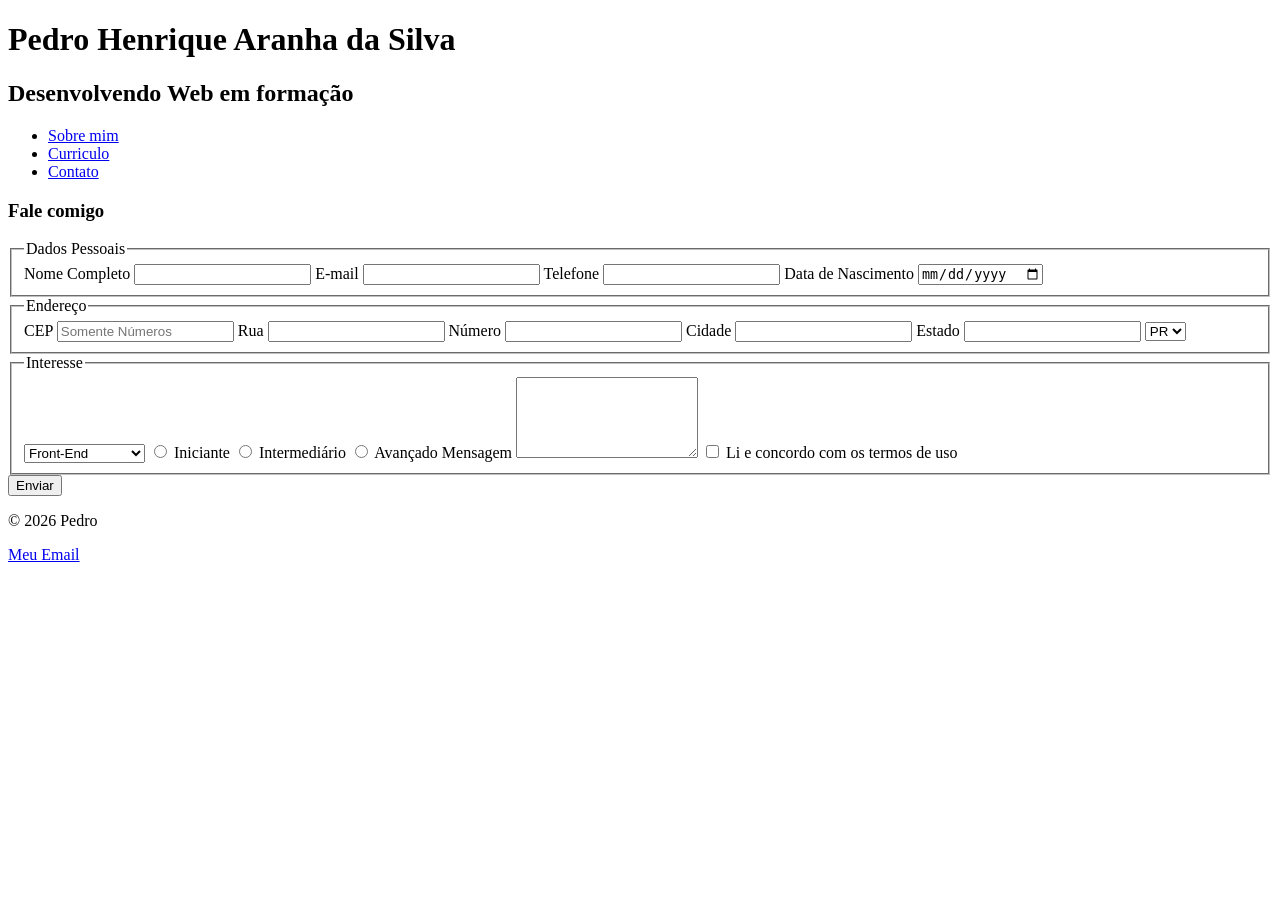
==== contato.html @ f2e74161 "contact" ====
<!DOCTYPE html>
<html lang="en">
<head>
    <meta charset="UTF-8">
    <meta name="viewport" content="width=device-width, initial-scale=1.0">
    <title>Document</title>
</head>
<body>

    <header>

    <h1>Pedro Henrique Aranha da Silva</h1>

    <h2>Desenvolvendo Web em formação</h2>
    <nav> 
        <ul>
            <li><a href="index.html">Sobre mim</a></li>
            <li><a href="curriculo.html">Curriculo</a></li>
            <li><a href="contato.html">Contato</a></li>
        </ul>
    </nav>

    </header>
    <main> 

        <section>
            <h3>Fale comigo</h3>

            <form action="/contato" method="post">

                <fieldset>
                    <legend>Dados Pessoais</legend>

                        <label for="nome">Nome Completo</label>
                        <input type="text" id="nome" name="nome" minlength="3" required>

                        <label for="email">E-mail</label>
                        <input type="email" id="email" name="email" required>

                        <label for="telefone">Telefone</label>
                        <input type="tel" id="telefone" name="telefone">

                        <label for="data">Data de Nascimento</label>
                        <input type="date" id="data" name="data">


                </fieldset>
                <fieldset>
                    <legend>Endereço</legend>

                       <label for="cep">CEP</label>
                       <input type="text" id="cep" name="cep" pattern="[0-9]{8}" placeholder="Somente Números" required>

                       <label for="rua">Rua</label>
                       <input type="text" id="rua" name="rua">

                       <label for="numero">Número</label>
                       <input type="number" min="1" maxlength="99999" id="numero" name="numero" >

                       <label for="cidade">Cidade</label>
                       <input type="text" id="cidade" name="cidade">
                       
                       <label for="estado">Estado</label>
                       <input type="text" id="estado" name="estado">

                    <select name="estado">
                        <option value="PR">PR</option>
                        <option value="SP">SP</option>
                        <option value="RJ">RJ</option>
                        <option value="SC">SC</option>
                        <option value="RS">RS</option>
                    </select>

                </fieldset>

                <fieldset>
                    <legend>Interesse</legend>

                        <select name="interesse" required>
                            <option value="front-end">Front-End</option>
                            <option value="back-end">Back-End</option>
                            <option value="banco de dados">Banco de Dados</option>
                            <option value="full-stack">Full-Stack</option>
                        </select> 

                        <input type="radio" name="Nivel de Experiencia" value="iniciante" id="iniciante">
                        <label for="iniciante">Iniciante</label>

                        <input type="radio" name="Nivel de Experiencia" value="intermediario" id="intermediario">
                        <label for="intermediario">Intermediário</label>

                        <input type="radio" name="Nivel de Experiencia" value="avancado" id="avancado">
                        <label for="avancado">Avançado</label>
     
                        <label for="mensagem">Mensagem</label>
                        <textarea name="mensagem" rows="5" maxlength="500"></textarea>

                        <input type="checkbox" name="termos" id="termos" required>
                        <label for="termos">Li e concordo com os termos de uso</label>

                </fieldset>

                        <button type="submit">Enviar</button>
                
            </form>
        </section>
        </main>
        <footer>
            <p>© 2026 Pedro </p>
            <a href="mailto:p.s.aranha22@gmail.com">Meu Email</a>
            </footer>


</body>
</html>
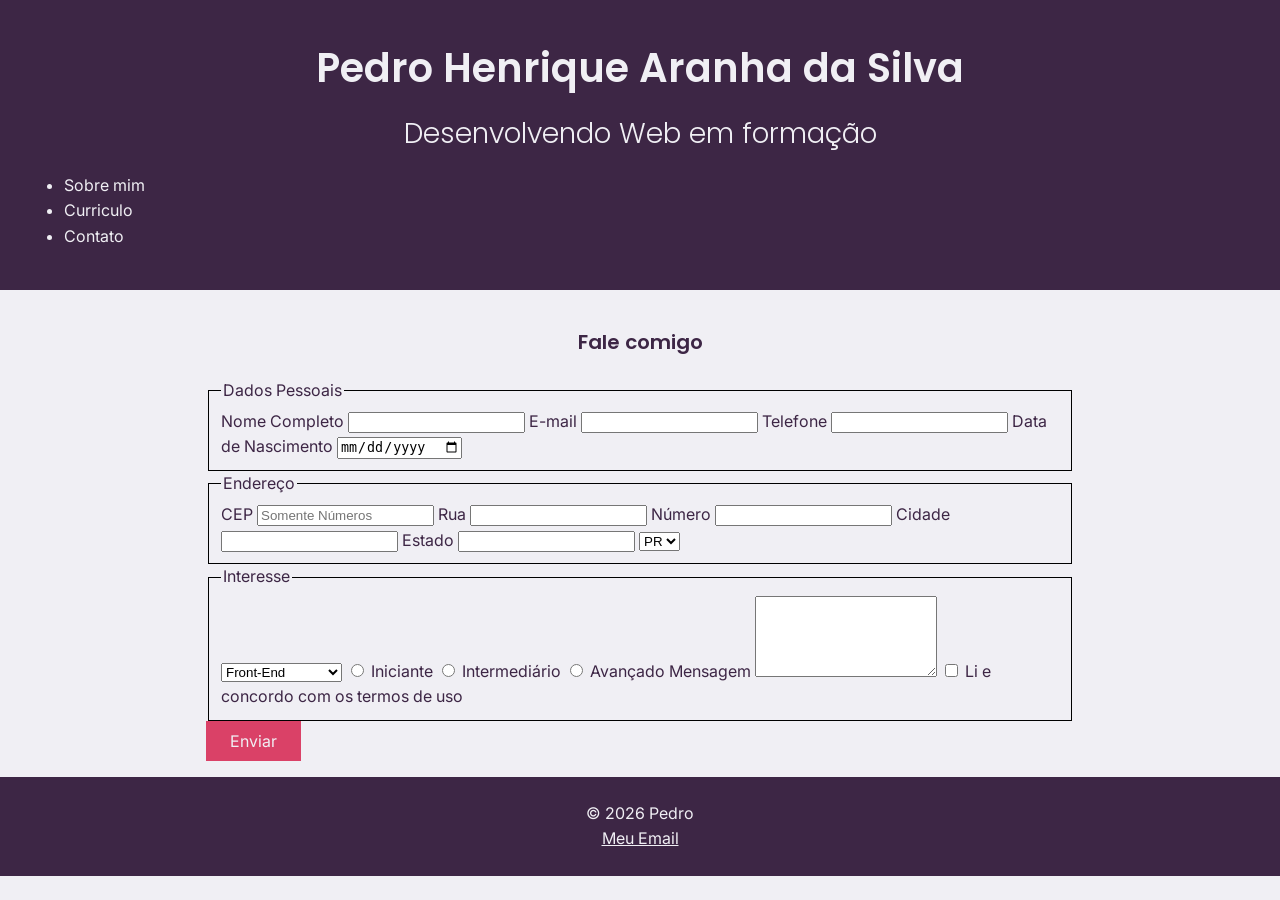
==== commit 1040be56: "some css style" ====
--- a/contato.html
+++ b/contato.html
@@ -1,9 +1,13 @@
 <!DOCTYPE html>
-<html lang="en">
+<html lang="pt-BR">
 <head>
     <meta charset="UTF-8">
     <meta name="viewport" content="width=device-width, initial-scale=1.0">
-    <title>Document</title>
+    <title>Contato</title>
+    <link rel="preconnect" href="https://fonts.googleapis.com">
+    <link rel="preconnect" href="https://fonts.gstatic.com" crossorigin>
+    <link href="https://fonts.googleapis.com/css2?family=Inter:wght@400;600&family=Poppins:wght@300;600&display=swap" rel="stylesheet">
+    <link rel="stylesheet" href="css/style.css">
 </head>
 <body>
 
--- a/css/style.css
+++ b/css/style.css
@@ -0,0 +1,126 @@
+*{
+    box-sizing: border-box;
+}
+/*
+fundo = #f0eff4;
+fonte = #3d2645;
+destaque = #000000 ;
+detalhe = #da4167;
+Fontes:
+    Poppins (títulos)
+     Inter (texto)
+*/
+body{
+    margin: 0;
+    background-color: #f0eff4;
+    color: #3d2645;
+    font-family: 'Inter', sans-serif;
+    font-size: 1rem;
+    line-height: 1.6;
+}
+h1, h2, h3{
+    font-family: 'Poppins', sans-serif;
+}
+nav a{
+    text-decoration: none;
+    color:#da4167
+    
+}
+strong, em{
+    color: #000000;
+}
+main{
+    max-width: 900px;
+    margin: 0 auto;
+    padding: 16px;
+}
+h1{
+    text-align: center;
+    font-size: 2.5rem;
+    font-weight: 600;
+}
+h2{
+    text-align: center;
+    font-size: 1.75rem;
+    font-weight: 300;
+}
+.foto{
+    text-align: center;
+}
+h3{
+    font-size: 1.25rem;
+    text-align: center;
+    font-weight: 600;
+}
+h4{
+    font-size: 1.1rem;
+    font-weight: initial;
+}
+p{
+    text-align: justify;
+}
+.contato{
+    text-align: center;
+    font-size: 1.125rem;
+}
+.contato a:not(:last-child)::after {
+  content: " || ";
+}
+
+/* Cabeçalho e rodapé */
+header, footer{
+    background-color: #3d2645;
+    color: #f0eff4;
+    padding: 24px;
+}
+header h1, header h2{
+    margin: 0.3em 0;
+}
+header a, footer a{
+    color: #f0eff4;
+}
+footer p{
+    text-align: center;
+    font-size: 1rem;
+    margin: 0;
+}
+footer a{
+    display: block;
+    text-align: center;
+}
+
+/* Destaques (#da4167) */
+a:hover, a:focus{
+    color: #000000;
+}
+header a:hover, header a:focus,
+footer a:hover, footer a:focus{
+    color: #000000;
+}
+button[type="submit"]{
+    background-color: #da4167;
+    color: #f0eff4;
+    border: none;
+    padding: 10px 24px;
+    font-family: inherit;
+    font-size: 1rem;
+    cursor: pointer;
+}
+button[type="submit"]:hover{
+    background-color: #000000;
+}
+
+/* Detalhes (#000000) */
+table, th, td{
+    border: 1px solid #000000;
+    border-collapse: collapse;
+}
+th, td{
+    padding: 8px 12px;
+}
+fieldset{
+    border: 1px solid #000000;
+}
+.contato a:not(:last-child)::after{
+    color: #000000;
+}
